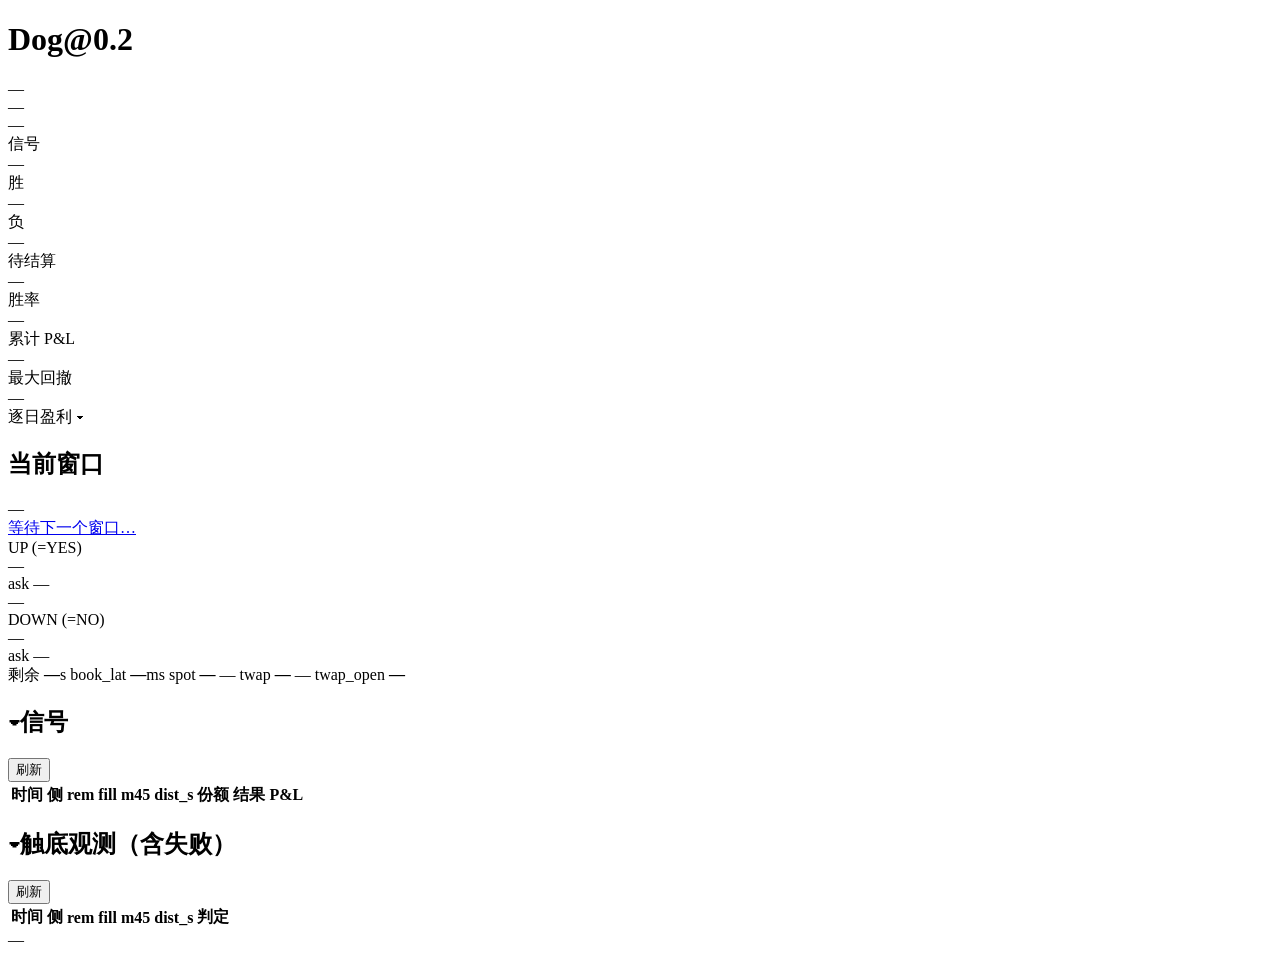
==== internal/dashboard/flip/index.html @ a529e993 "add tail dashboard" ====
<!DOCTYPE html>
<html lang="zh-CN">
<head>
  <meta charset="utf-8">
  <meta name="viewport" content="width=device-width, initial-scale=1, viewport-fit=cover">
  <meta name="theme-color" content="#0d1117">
  <title>Dog@0.2 监控</title>
  <link rel="stylesheet" href="/static/style.css">
</head>
<body>
  <header class="topbar">
    <div class="brand">
      <span class="dot" id="liveDot"></span>
      <h1>Dog@0.2</h1>
      <span class="badge" id="modeBadge">—</span>
    </div>
    <div class="uptime" id="uptime">—</div>
  </header>

  <main>
    <!-- 统计卡片 -->
    <section class="stats" id="stats">
      <div class="card stat"><div class="stat-val" id="statSignal">—</div><div class="stat-lbl">信号</div></div>
      <div class="card stat"><div class="stat-val" id="statWon">—</div><div class="stat-lbl">胜</div></div>
      <div class="card stat"><div class="stat-val" id="statLost">—</div><div class="stat-lbl">负</div></div>
      <div class="card stat"><div class="stat-val" id="statPending">—</div><div class="stat-lbl">待结算</div></div>
      <div class="card stat"><div class="stat-val" id="statWr">—</div><div class="stat-lbl">胜率</div></div>
      <div class="card stat"><div class="stat-val" id="statPnl">—</div><div class="stat-lbl">累计 P&amp;L</div></div>
      <div class="card stat"><div class="stat-val" id="statDd">—</div><div class="stat-lbl">最大回撤</div></div>
      <div class="card stat clickable" id="statDayCard" title="点击查看逐日盈利明细（UTC 日）"><div class="stat-val" id="statDay">—</div><div class="stat-lbl">逐日盈利 ▾</div></div>
    </section>

    <!-- 实盘执行摘要（mode=live 显示；paper 隐藏） -->
    <div class="livebar" id="liveBar" style="display:none"></div>
    <!-- 日亏熔断摘要（两模式都显示; paper = 影子, 闸只标记不拦单） -->
    <div class="riskbar" id="riskBar" style="display:none"></div>

    <!-- 当前窗口 -->
    <section class="card window">
      <div class="win-head">
        <h2>当前窗口</h2>
        <span class="engine-state" id="engineState">—</span>
      </div>
      <div class="win-slug">
        <a id="winSlugLink" href="#" target="_blank" rel="noopener">等待下一个窗口…</a>
      </div>
      <div class="win-grid">
        <div class="side up">
          <div class="side-name">UP (=YES)</div>
          <div class="side-bid" id="upBid">—</div>
          <div class="side-ask">ask <span id="upAsk">—</span></div>
        </div>
        <!-- 中间列: TWAP 差（twap − twap_open），无边框，只有带符号数值（见 app.js） -->
        <div class="win-mid" id="winTwapDelta">—</div>
        <div class="side down">
          <div class="side-name">DOWN (=NO)</div>
          <div class="side-bid" id="downBid">—</div>
          <div class="side-ask">ask <span id="downAsk">—</span></div>
        </div>
      </div>
      <div class="win-meta">
        <span>剩余 <b id="winRem">—</b>s</span>
        <span>book_lat <b id="winLat">—</b>ms</span>
        <span>spot <b id="winSpot">—</b> <span class="src-age" id="winSpotAge">—</span></span>
        <span>twap <b id="winTwapPrice">—</b> <span class="src-age" id="winTwapAge">—</span></span>
        <span>twap_open <b id="winTwapOpen">—</b></span>
      </div>
      <!-- 本窗 tick 健康度（延迟闸挡掉的本会触发 tick 在此可见; 窗口间隐藏） -->
      <div class="win-health" id="winHealth" hidden>
        <span>ticks <b id="whTicks">—</b></span>
        <span>有效 <b id="whValid">—</b></span>
        <span>延迟无效 <b id="whStale">—</b></span>
        <span>无快照 <b id="whMissing">—</b></span>
        <span class="lost" id="whLost">—</span>
      </div>
    </section>

    <!-- 信号列表（点击卡片标题栏折叠/展开整张贴） -->
    <section class="card" id="signalsCard">
      <div class="list-head">
        <h2 class="list-toggle" tabindex="0" aria-expanded="true" title="点击折叠 / 展开"><span class="caret">▾</span>信号</h2>
        <button class="refresh" id="btnSignals">刷新</button>
      </div>
      <div class="table-wrap">
        <table id="signalsTable">
          <thead><tr>
            <th>时间</th><th>侧</th><th>rem</th><th>fill</th><th>m45</th><th>dist_s</th><th>份额</th><th>结果</th><th>P&amp;L</th>
          </tr></thead>
          <tbody></tbody>
        </table>
      </div>
      <!-- 分页条: 第 1 页为最新; 翻历史页时暂停该表自动轮询（避免正在看的行被顶走），回到第 1 页恢复 -->
      <div class="pager" id="signalsPager" hidden>
        <button class="pg" data-act="first" title="首页">«</button>
        <button class="pg" data-act="prev" title="上一页">‹</button>
        <span class="pg-info" id="signalsPgInfo"></span>
        <button class="pg" data-act="next" title="下一页">›</button>
        <button class="pg" data-act="last" title="末页">»</button>
      </div>
      <div class="empty" id="signalsEmpty" hidden>暂无信号</div>
    </section>

    <!-- 触底观测（含失败；点击卡片标题栏折叠/展开整张贴） -->
    <section class="card" id="obsCard">
      <div class="list-head">
        <h2 class="list-toggle" tabindex="0" aria-expanded="true" title="点击折叠 / 展开"><span class="caret">▾</span>触底观测（含失败）</h2>
        <button class="refresh" id="btnObs">刷新</button>
      </div>
      <div class="table-wrap">
        <table id="obsTable">
          <thead><tr>
            <th>时间</th><th>侧</th><th>rem</th><th>fill</th><th>m45</th><th>dist_s</th><th>判定</th>
          </tr></thead>
          <tbody></tbody>
        </table>
      </div>
      <div class="pager" id="obsPager" hidden>
        <button class="pg" data-act="first" title="首页">«</button>
        <button class="pg" data-act="prev" title="上一页">‹</button>
        <span class="pg-info" id="obsPgInfo"></span>
        <button class="pg" data-act="next" title="下一页">›</button>
        <button class="pg" data-act="last" title="末页">»</button>
      </div>
      <div class="empty" id="obsEmpty" hidden>暂无观测</div>
    </section>
  </main>

  <!-- 逐日盈利弹窗（点击「逐日盈利」卡片打开；UTC 日切分，与回测 CSV date 同口径） -->
  <div class="modal-mask" id="dailyMask" hidden>
    <div class="modal" role="dialog" aria-label="逐日盈利">
      <div class="modal-head">
        <div class="modal-title">
          <h2>逐日盈利</h2>
          <div class="modal-sub">按 UTC 日切分 · 胜率/P&amp;L 仅计已结算信号</div>
        </div>
        <button class="modal-close" id="dailyClose" aria-label="关闭">✕</button>
      </div>
      <!-- 滚动区: 行多时内部纵向滚动, 表头吸顶 / 合计吸底 -->
      <div class="modal-body">
        <table id="dailyTable">
          <thead><tr>
            <th>日期 (UTC)</th><th>观测</th><th>信号</th><th>待结算</th><th>胜率</th><th>P&amp;L</th>
          </tr></thead>
          <tfoot></tfoot>
          <tbody></tbody>
        </table>
        <div class="empty" id="dailyEmpty" hidden>暂无已结算数据</div>
      </div>
    </div>
  </div>

  <footer class="foot" id="foot">—</footer>
  <script src="/static/app.js"></script>
</body>
</html>
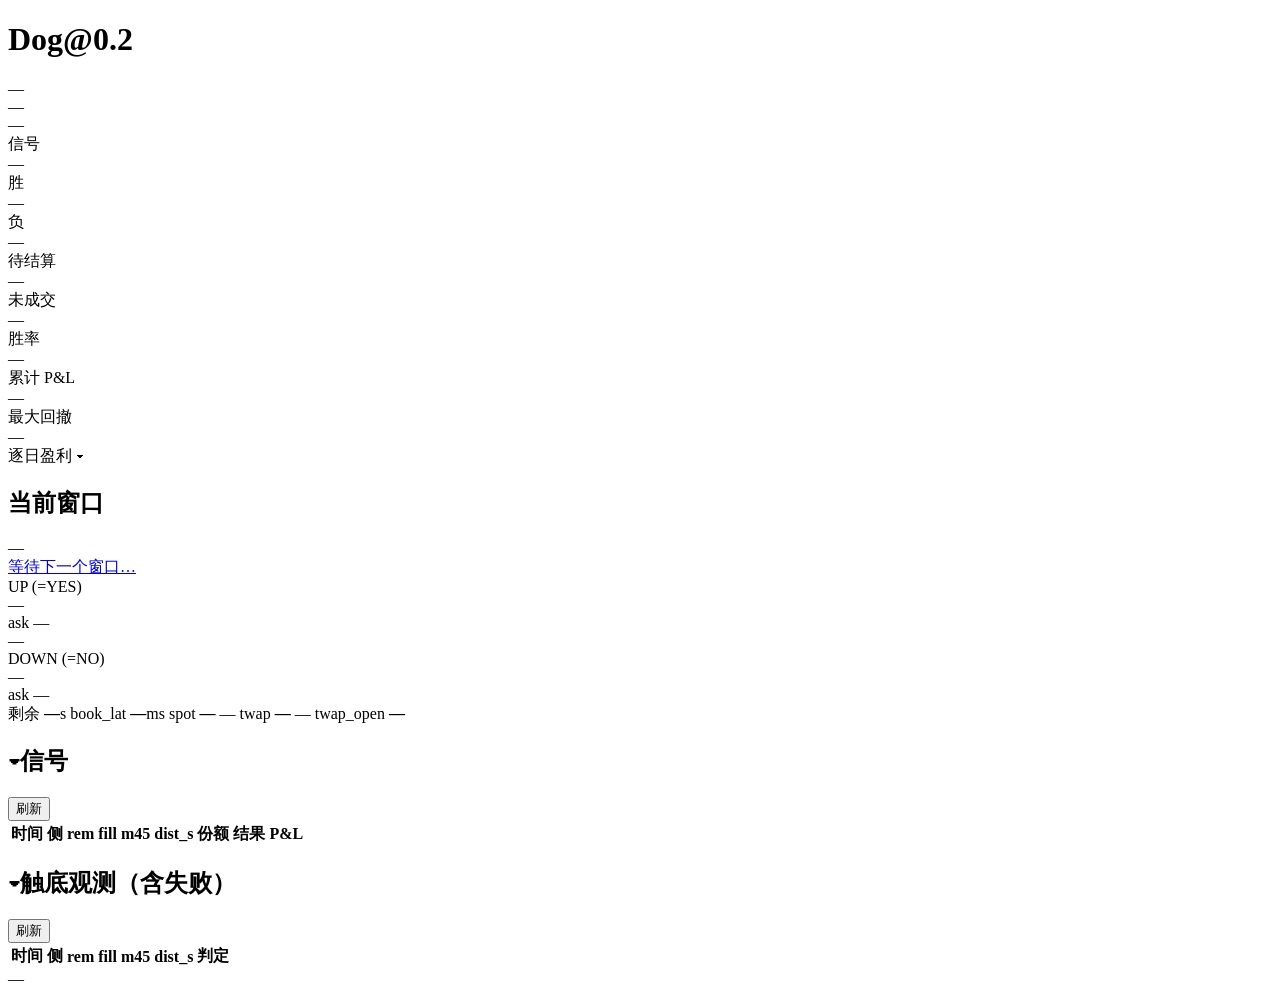
==== commit e2bf041f: "dashboard: 无仓位行独立成类 + 被闸/下单失败在信号表结果列可见 user 报「信号被风控闸拦截未下单」在页面上找不到: 该行其实在 /api/signals 里 (Signals() 只" ====
--- a/internal/dashboard/flip/index.html
+++ b/internal/dashboard/flip/index.html
@@ -24,6 +24,7 @@
       <div class="card stat"><div class="stat-val" id="statWon">—</div><div class="stat-lbl">胜</div></div>
       <div class="card stat"><div class="stat-val" id="statLost">—</div><div class="stat-lbl">负</div></div>
       <div class="card stat"><div class="stat-val" id="statPending">—</div><div class="stat-lbl">待结算</div></div>
+      <div class="card stat" title="无仓位: 被风控闸拦下 / 下单被拒 / 未成交 / 挂单未定稿（不计入胜率）"><div class="stat-val" id="statNoexec">—</div><div class="stat-lbl">未成交</div></div>
       <div class="card stat"><div class="stat-val" id="statWr">—</div><div class="stat-lbl">胜率</div></div>
       <div class="card stat"><div class="stat-val" id="statPnl">—</div><div class="stat-lbl">累计 P&amp;L</div></div>
       <div class="card stat"><div class="stat-val" id="statDd">—</div><div class="stat-lbl">最大回撤</div></div>
@@ -139,7 +140,7 @@
       <div class="modal-body">
         <table id="dailyTable">
           <thead><tr>
-            <th>日期 (UTC)</th><th>观测</th><th>信号</th><th>待结算</th><th>胜率</th><th>P&amp;L</th>
+            <th>日期 (UTC)</th><th>观测</th><th>信号</th><th>待结算</th><th title="无仓位: 被闸/被拒/未成交/挂单未定稿">未成交</th><th>胜率</th><th>P&amp;L</th>
           </tr></thead>
           <tfoot></tfoot>
           <tbody></tbody>
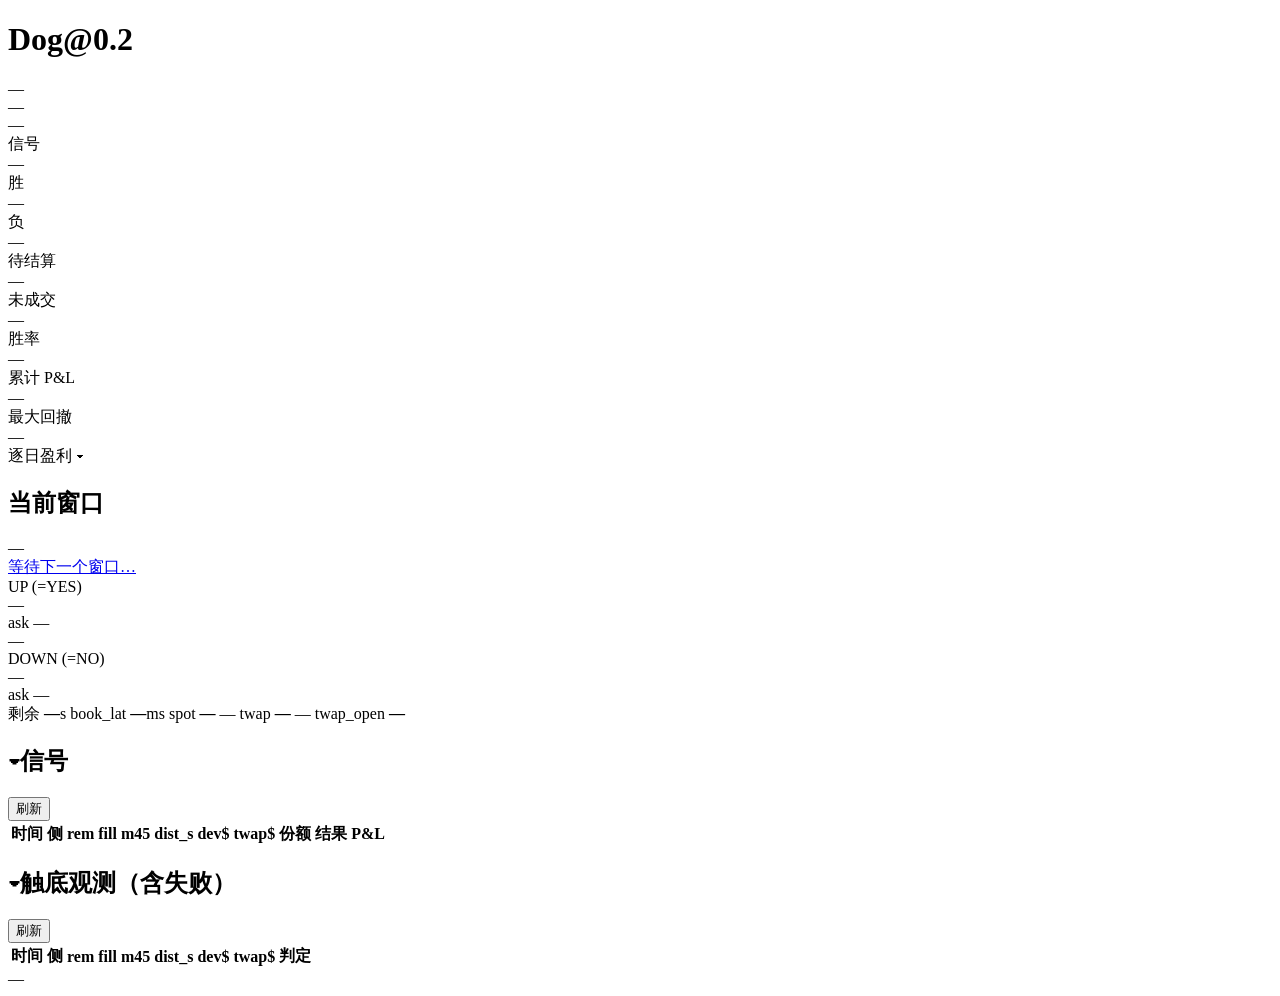
==== commit 4f7bb9d4: "update flip dashboard" ====
--- a/internal/dashboard/flip/index.html
+++ b/internal/dashboard/flip/index.html
@@ -85,7 +85,7 @@
       <div class="table-wrap">
         <table id="signalsTable">
           <thead><tr>
-            <th>时间</th><th>侧</th><th>rem</th><th>fill</th><th>m45</th><th>dist_s</th><th>份额</th><th>结果</th><th>P&amp;L</th>
+            <th>时间</th><th>侧</th><th>rem</th><th>fill</th><th>m45</th><th>dist_s</th><th title="现货相对本窗 anchor 的美元位移（sgn·(spot − anchor)，正 = 朝狗侧）">dev$</th><th title="TWAP-60 现值相对本窗 anchor 的美元位移（sgn·(twap − anchor)）">twap$</th><th>份额</th><th>结果</th><th>P&amp;L</th>
           </tr></thead>
           <tbody></tbody>
         </table>
@@ -110,7 +110,7 @@
       <div class="table-wrap">
         <table id="obsTable">
           <thead><tr>
-            <th>时间</th><th>侧</th><th>rem</th><th>fill</th><th>m45</th><th>dist_s</th><th>判定</th>
+            <th>时间</th><th>侧</th><th>rem</th><th>fill</th><th>m45</th><th>dist_s</th><th title="现货相对本窗 anchor 的美元位移（sgn·(spot − anchor)，正 = 朝狗侧）">dev$</th><th title="TWAP-60 现值相对本窗 anchor 的美元位移（sgn·(twap − anchor)）">twap$</th><th>判定</th>
           </tr></thead>
           <tbody></tbody>
         </table>
